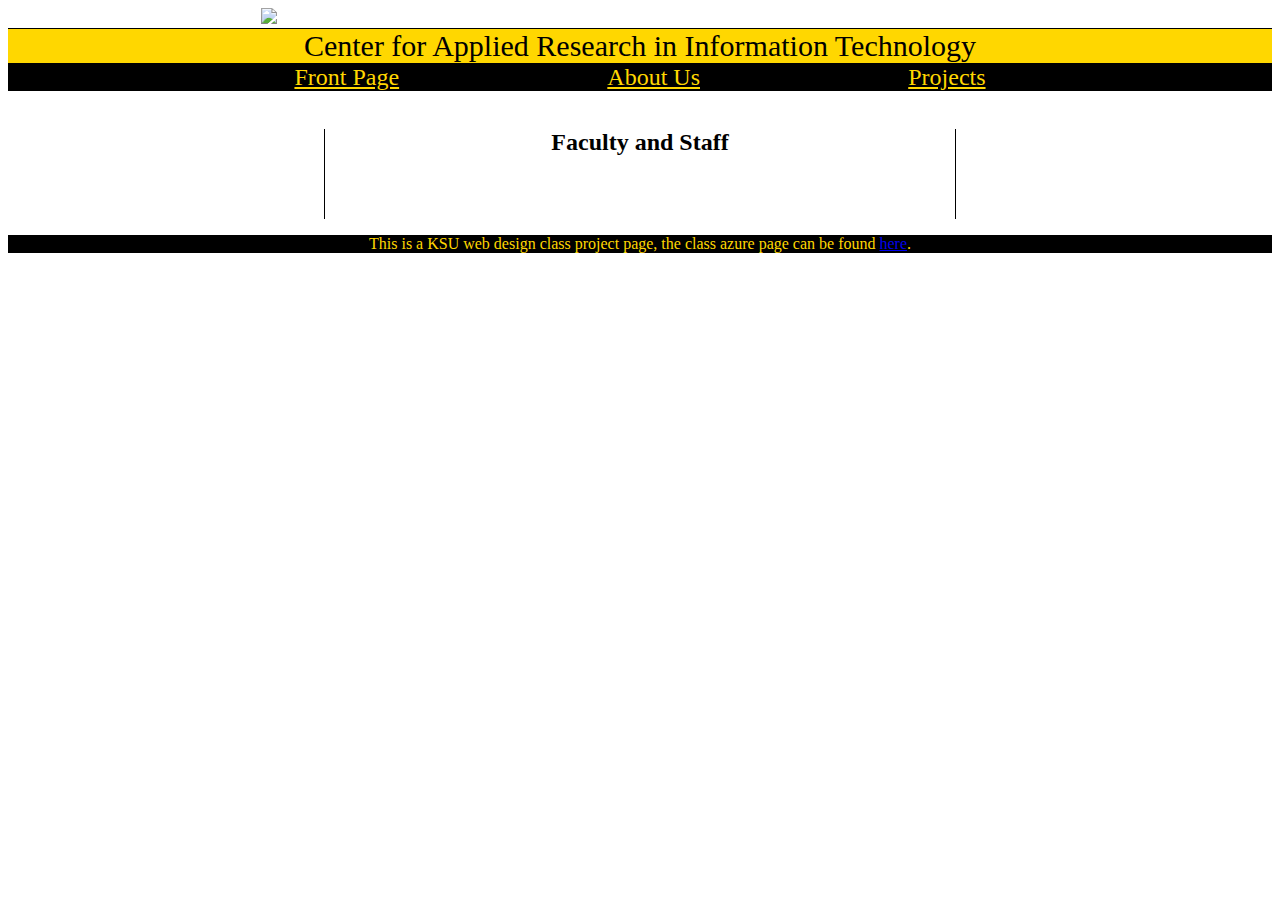
==== faculty.html @ 7f947dc8 "Add files via upload" ====
<!DOCTYPE html>
<html lang="en">
<meta content="width=device-width, initial-scale=1.0" name="viewport">
<link rel="stylesheet" href="style.css">
<header>
    <title>Center for Applied Research in Information Technology (CARIT)</title>
    <a href="https://ccse.kennesaw.edu/it/">
        <img class="logo" src="./img/School Logo.jpg">
    </a>
</header>
<body>
    <div class="banner">Center for Applied Research in Information Technology</div>
    <div class="navbar">
        <a class="pagelink" href="index.html">Front Page</a>
        <a class="pagelink" href="faculty.html">About Us</a>
        <a class="pagelink" href="projects.html">Projects</a>
    </div>
    <br>
    <div class="pagecontent">
        <h2>Faculty and Staff</h2>
        <br>
        <div id="facultyinsert"></div>
    </div>
</body>
<script src="script.js">
    function facultyStartup(value) {
        if (!value) {
            return;
        }
        var text;
        var card = document.createElement("div");
        for (i = 0; i < value.length; i++) {
            text = "<summary>" + value[i]["name"] + "</summary>"
            text += "<img src='" + value[i]["img url"] + "' class='photo'>";
            text += "<p>Name: " + value[i]["name"] + "</p>";
            text += "<p>Phone: " + value[i]["phone"] + "</p>";
            text += "<p>Email: " + value[i]["email"] + "<p>";
            text += "<p>Web Page: " + value[i]["webpage link"] + "<p>";
            text += "<br>";
            text += "<p>Position: " + value[i]["position"] + "<p>";
            text += "<p>Research Interests:" + value[i]["research interests"] + "<p>";
            text += "<br>"
            card.innerHTML = text;
            document.getElementById("facultyinsert").appendChild(card);
        }
    }

    document.addEventListener("DOMContentLoaded", facultyStartup(faculty_list));
</script>
<footer>
    <p>This is a KSU web design class project page, the class azure page can be found <a href="http://it5443.azurewebsites.net">here</a>.</p>
</footer>
---- style.css ----
footer {
    background-color: black;
    color: gold;
    text-align: center;
    font-size: 16px;
}
.banner {
    position: inline-block;
    background-color: gold;
    color: black;
    font-size: 30px;
    width: 100%;
    height: 10%;
    border-top: 1px solid black;
    border-bottom: 1px solid black;
    text-align: center;
}
.navbar {
    position: inline-block;
    background-color: black;
    font-size: 24px;
    width: 100%;
    height: 10%;
    text-align: center;
}
.pagelink {
    color: gold;
    margin-left: 8%;
    margin-right: 8%;
}
.pagecontent {
    margin-left: 25%;
    margin-right: 25%;
    overflow-wrap: normal;
    border-left: 1px solid black;
    border-right: 1px solid black;
    padding-left: 1%;
    padding-right: 1%;
    padding-bottom: 2%;
    text-align: center;
}
.logo {
    margin-left: 20%;
    width: 20%;
    height: auto;
}
.photo {
    max-width: 27%;
}
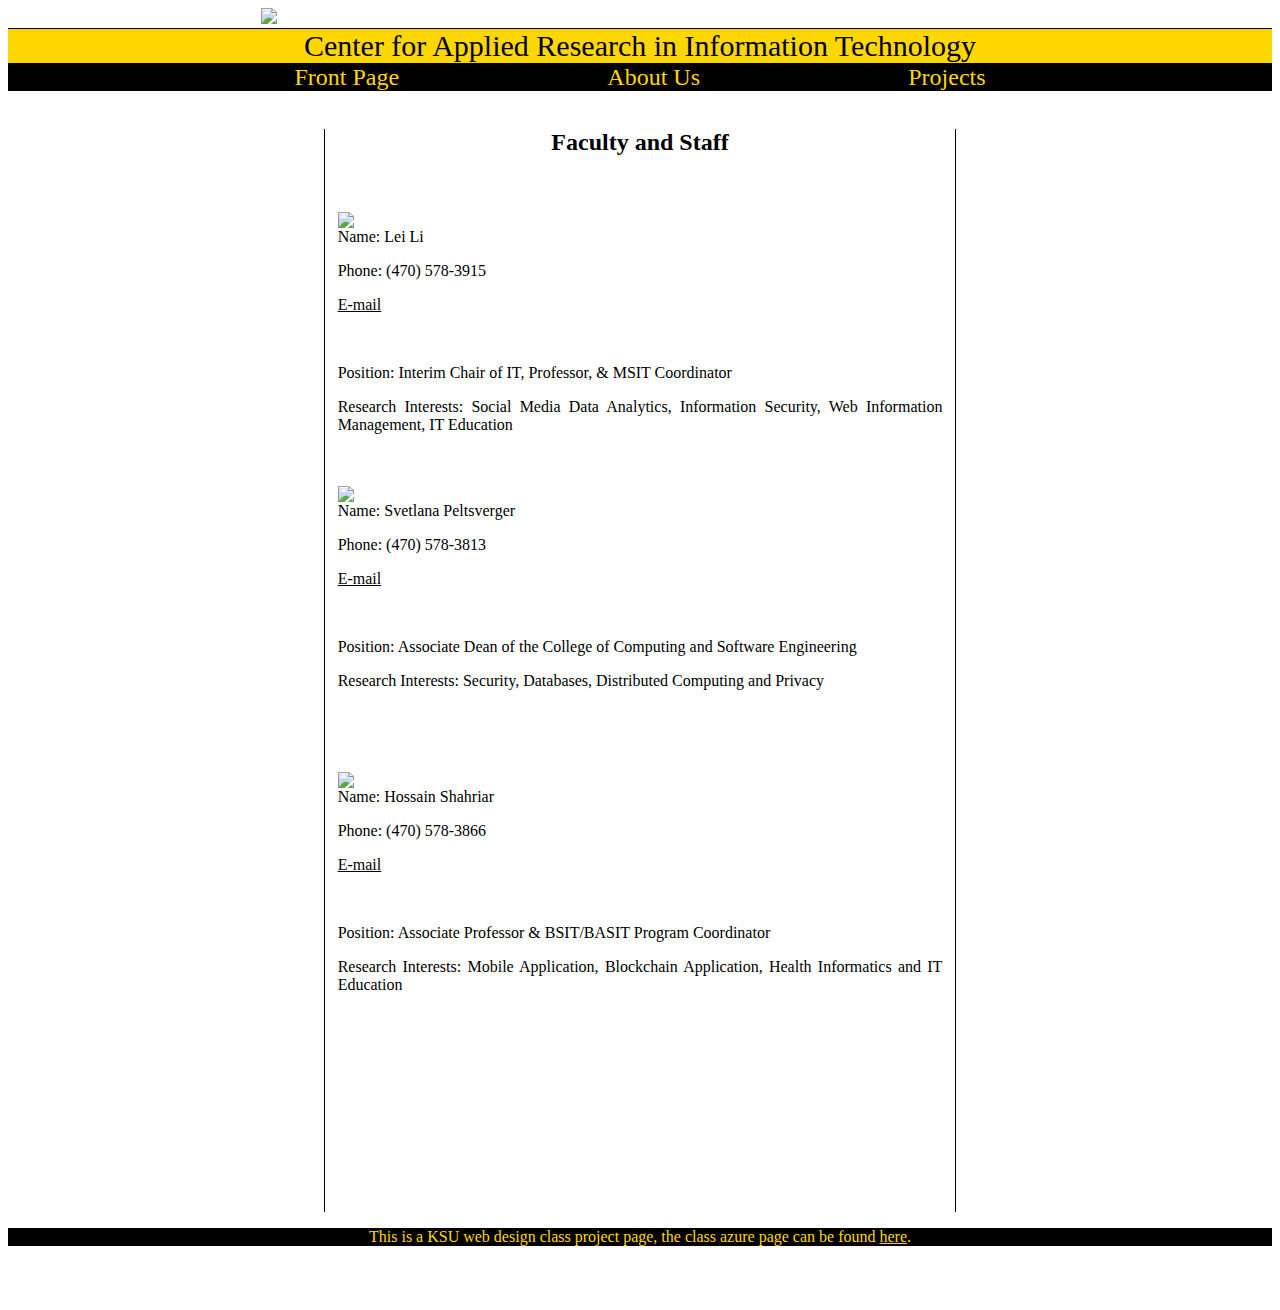
==== commit 6a587724: "Add files via upload" ====
--- a/faculty.html
+++ b/faculty.html
@@ -19,34 +19,43 @@
     <div class="pagecontent">
         <h2>Faculty and Staff</h2>
         <br>
-        <div id="facultyinsert"></div>
+        <div class="profile">
+            <a href="https://facultyweb.kennesaw.edu/lli13/index.php">
+                <img class="photo" src="./img/Lei Li.jpg">
+            </a>
+            <p>Name: Lei Li</p>
+            <p>Phone: (470) 578-3915</p>
+            <p><a href="mailto:lli13@kennesaw.edu">E-mail</a></p>
+            <br>
+            <p>Position: Interim Chair of IT, Professor, & MSIT Coordinator</p>
+            <p>Research Interests: Social Media Data Analytics, Information Security, Web Information Management, IT Education</p>
+        </div>
+        <br>
+        <div class="profile" style="padding-top: 1%; padding-bottom: 5%">
+            <a href="https://facultyweb.kennesaw.edu/speltsve/index.php">
+                <img class="photo" src="./img/Svetlana Peltsverger.jpg">
+            </a>
+            <p>Name: Svetlana Peltsverger</p>
+            <p>Phone: (470) 578-3813</p>
+            <p><a href="mailto:speltsve@kennesaw.edu">E-mail</a></p>
+            <br>
+            <p>Position: Associate Dean of the College of Computing and Software Engineering</p>
+            <p>Research Interests: Security, Databases, Distributed Computing and Privacy</p>
+        </div>
+        <br>
+        <div class="profile">
+            <a href="https://facultyweb.kennesaw.edu/hshahria/index.php">
+                <img class="photo" src="./img/Hossain Shahriar-hs.jpg">
+            </a>
+            <p>Name: Hossain Shahriar</p>
+            <p>Phone: (470) 578-3866</p>
+            <p><a href="mailto:hshahria@kennesaw.edu">E-mail</a></p>
+            <br>
+            <p>Position: Associate Professor & BSIT/BASIT Program Coordinator</p>
+            <p>Research Interests: Mobile Application, Blockchain Application, Health Informatics and IT Education</p>
+        </div>
     </div>
 </body>
-<script src="script.js">
-    function facultyStartup(value) {
-        if (!value) {
-            return;
-        }
-        var text;
-        var card = document.createElement("div");
-        for (i = 0; i < value.length; i++) {
-            text = "<summary>" + value[i]["name"] + "</summary>"
-            text += "<img src='" + value[i]["img url"] + "' class='photo'>";
-            text += "<p>Name: " + value[i]["name"] + "</p>";
-            text += "<p>Phone: " + value[i]["phone"] + "</p>";
-            text += "<p>Email: " + value[i]["email"] + "<p>";
-            text += "<p>Web Page: " + value[i]["webpage link"] + "<p>";
-            text += "<br>";
-            text += "<p>Position: " + value[i]["position"] + "<p>";
-            text += "<p>Research Interests:" + value[i]["research interests"] + "<p>";
-            text += "<br>"
-            card.innerHTML = text;
-            document.getElementById("facultyinsert").appendChild(card);
-        }
-    }
-
-    document.addEventListener("DOMContentLoaded", facultyStartup(faculty_list));
-</script>
 <footer>
-    <p>This is a KSU web design class project page, the class azure page can be found <a href="http://it5443.azurewebsites.net">here</a>.</p>
+    <p>This is a KSU web design class project page, the class azure page can be found <a href="http://it5443.azurewebsites.net" style="color:gold">here</a>.</p>
 </footer>--- a/style.css
+++ b/style.css
@@ -1,3 +1,9 @@
+a {
+    color: black;
+}
+body {
+    margin-bottom: 5%;
+}
 footer {
     background-color: black;
     color: gold;
@@ -27,6 +33,10 @@
     color: gold;
     margin-left: 8%;
     margin-right: 8%;
+    text-decoration-line: none;
+}
+.pagelink:hover {
+    text-decoration-line: underline;
 }
 .pagecontent {
     margin-left: 25%;
@@ -36,7 +46,7 @@
     border-right: 1px solid black;
     padding-left: 1%;
     padding-right: 1%;
-    padding-bottom: 2%;
+    padding-bottom: 15%;
     text-align: center;
 }
 .logo {
@@ -45,5 +55,13 @@
     height: auto;
 }
 .photo {
-    max-width: 27%;
+    max-width: 24%;
+    float: left;
+    padding-right: 1%;
+}
+.profile {
+    display: block;
+    text-align: justify;
+    padding-bottom: 2%;
+    padding-top: 3%;
 }